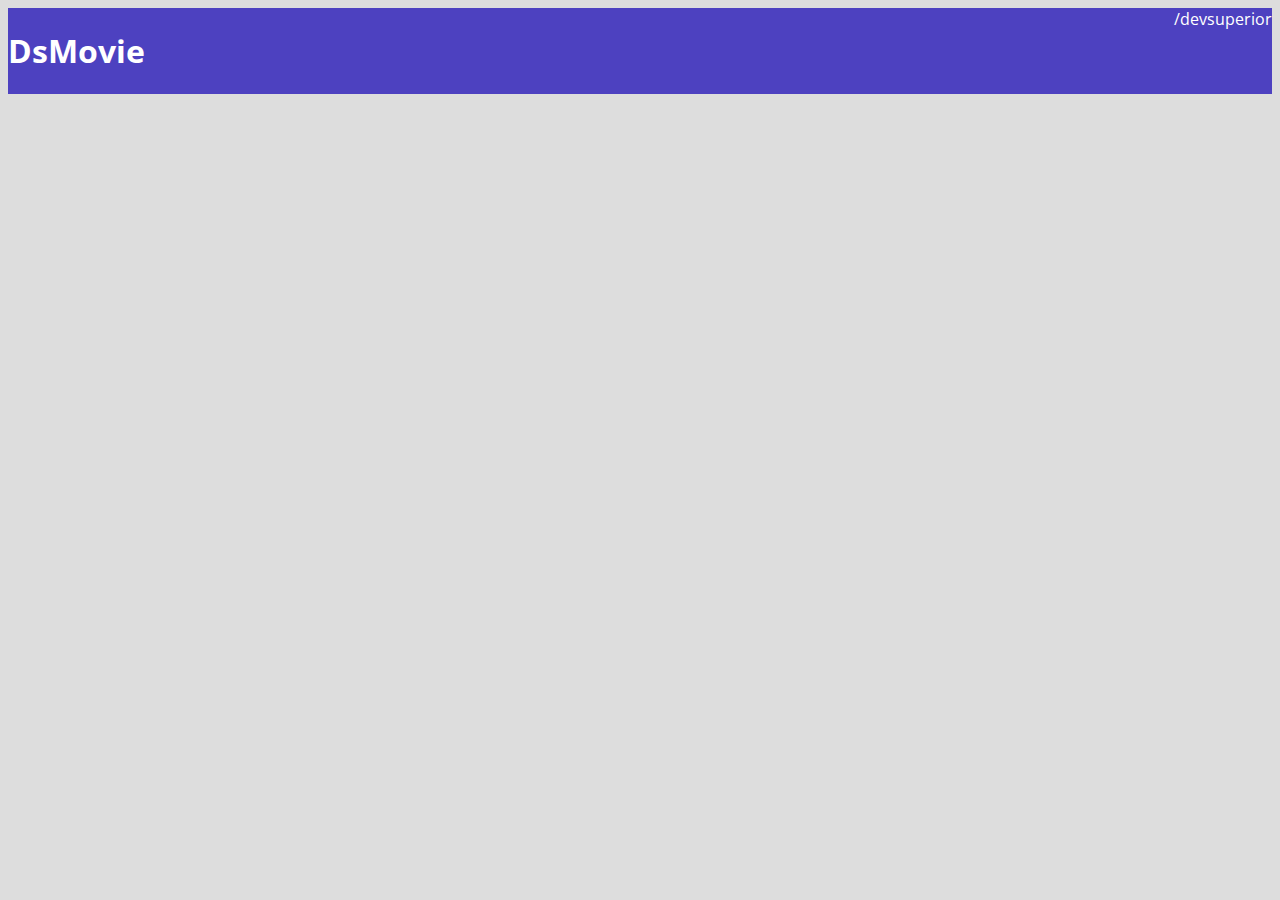
==== index.html @ 109c22bc "Barra superior Parte 1" ====
<!DOCTYPE html>
<html lang="pt-br">
<head>
    <meta charset="UTF-8">
    <meta http-equiv="X-UA-Compatible" content="IE=edge">
    <meta name="viewport" content="width=device-width, initial-scale=1.0">
    <title>DsMovie</title>

 <link href="https://cdn.jsdelivr.net/npm/bootstrap@5.1.3/dist/css/bootstrap.min.css" rel="stylesheet" integrity="sha384-1BmE4kWBq78iYhFldvKuhfTAU6auU8tT94WrHftjDbrCEXSU1oBoqyl2QvZ6jIW3" crossorigin="anonymous">

<link rel="stylesheet" href="css/styles.css">

</head>
<body>
    <header>
        <nav class="container">
            <h1>DsMovie</h1>
            <a href="https://github.com/devsuperior">/devsuperior</a>
        </nav>
    </header>
</body>
</html>
---- css/styles.css ----
@import url('https://fonts.googleapis.com/css2?family=Open+Sans:wght@300;400;700&display=swap');

*{
    box-sizing: border-box;
    font-family: "Open Sans", sans-serif;
}

html, body {
    background-color: #ddd;
}

header {
    background-color: #4d41c0;
    color: #ffff;
}

nav{
    display: flex;
    align-items: ;
    justify-content: space-between;


}



a, a:hover {
    text-decoration: none;
    color: unset
    

}
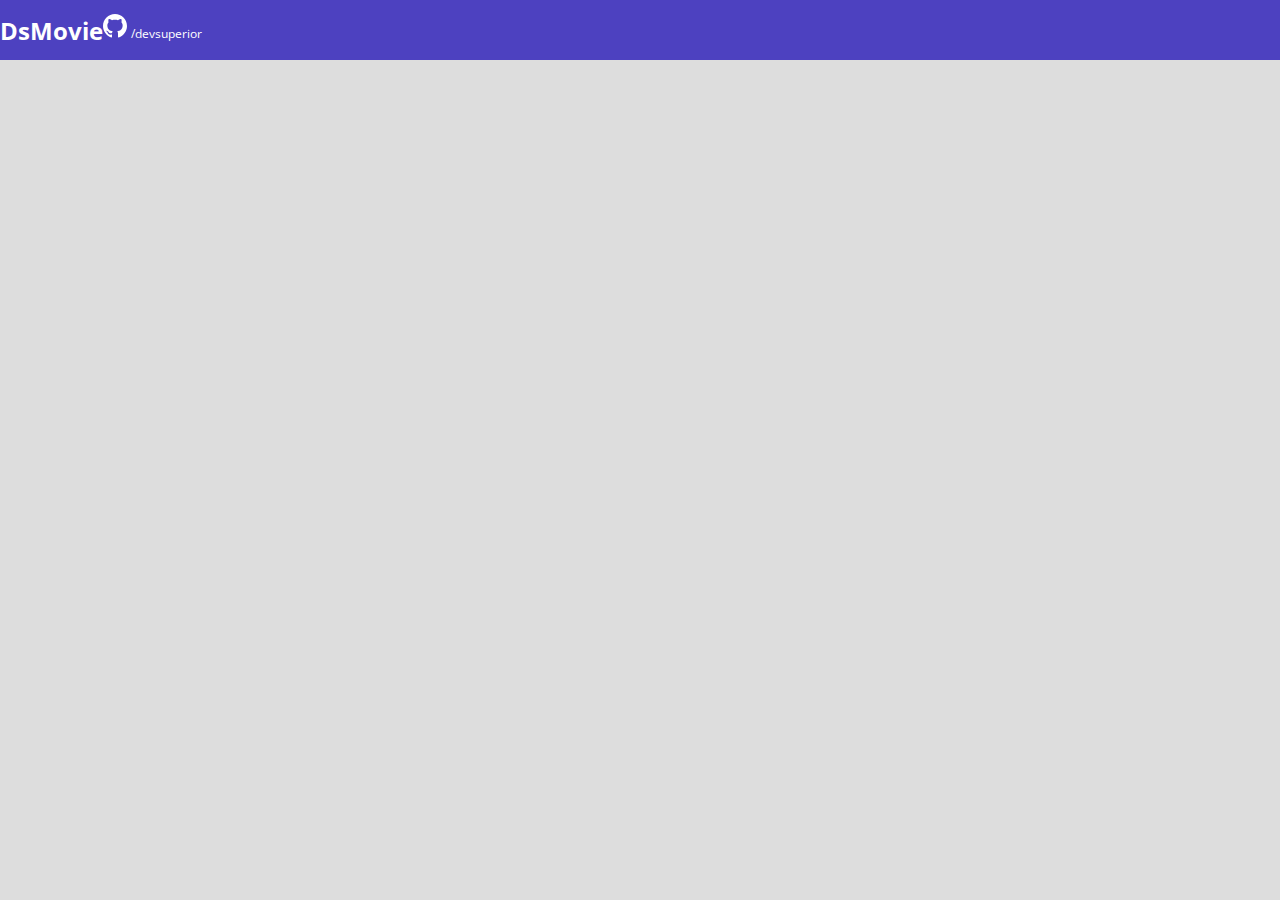
==== commit d3a2b926: "Barra superior Parte 2" ====
--- a/index.html
+++ b/index.html
@@ -1,22 +1,29 @@
 <!DOCTYPE html>
 <html lang="pt-br">
-<head>
-    <meta charset="UTF-8">
-    <meta http-equiv="X-UA-Compatible" content="IE=edge">
-    <meta name="viewport" content="width=device-width, initial-scale=1.0">
+  <head>
+    <meta charset="UTF-8" />
+    <meta http-equiv="X-UA-Compatible" content="IE=edge" />
+    <meta name="viewport" content="width=device-width, initial-scale=1.0" />
     <title>DsMovie</title>
 
- <link href="https://cdn.jsdelivr.net/npm/bootstrap@5.1.3/dist/css/bootstrap.min.css" rel="stylesheet" integrity="sha384-1BmE4kWBq78iYhFldvKuhfTAU6auU8tT94WrHftjDbrCEXSU1oBoqyl2QvZ6jIW3" crossorigin="anonymous">
+    <link
+      href="https://cdn.jsdelivr.net/npm/bootstrap@5.1.3/dist/css/bootstrap.min.css"
+      rel="stylesheet"
+      integrity="sha384-1BmE4kWBq78iYhFldvKuhfTAU6auU8tT94WrHftjDbrCEXSU1oBoqyl2QvZ6jIW3"
+      crossorigin="anonymous"
+    />
 
-<link rel="stylesheet" href="css/styles.css">
-
-</head>
-<body>
+    <link rel="stylesheet" href="css/styles.css" />
+  </head>
+  <body>
     <header>
-        <nav class="container">
-            <h1>DsMovie</h1>
-            <a href="https://github.com/devsuperior">/devsuperior</a>
-        </nav>
+      <nav class="container">
+        <h1>DsMovie</h1>
+        <div class=>
+          <img src="img/github.svg" alt="github">
+          <a href="https://github.com/devsuperior">/devsuperior</a>
+        </div>
+      </nav>
     </header>
-</body>
-</html>+  </body>
+</html>
--- a/css/styles.css
+++ b/css/styles.css
@@ -1,32 +1,66 @@
 @import url('https://fonts.googleapis.com/css2?family=Open+Sans:wght@300;400;700&display=swap');
 
+:root{
+    --bg-gray: #ddd;
+    --color-primary: #4d41c0;
+    --white: #fff;
+
+}
 *{
+    margin:0;
     box-sizing: border-box;
     font-family: "Open Sans", sans-serif;
 }
 
+h1, h2, h3, h4, h5, h6 {
+    margin:0;
+}
 html, body {
-    background-color: #ddd;
+    background-color: var(--bg-gray);
 }
 
 header {
-    background-color: #4d41c0;
-    color: #ffff;
+    background-color: var(--color-primary);
+    color: var(--white);
+    height:60px;
+    display: flex;
+    align-items: center;
 }
 
-nav{
+nav {
     display: flex;
     align-items: ;
     justify-content: space-between;
+}
 
+nav h1 {
+    font-size:24px;
+    font-weight:700;
 
 }
-
+nav a {
+    font-size: 12px;
+    font-weight: 400;
+}
 
 
 a, a:hover {
     text-decoration: none;
     color: unset
-    
+}
 
-}+.dsmovie-contact-container {
+display: flex;
+align-items: center;
+}
+
+.dsmovie-contact-container img{
+    margin-right: 10px;
+}
+
+
+
+
+
+
+
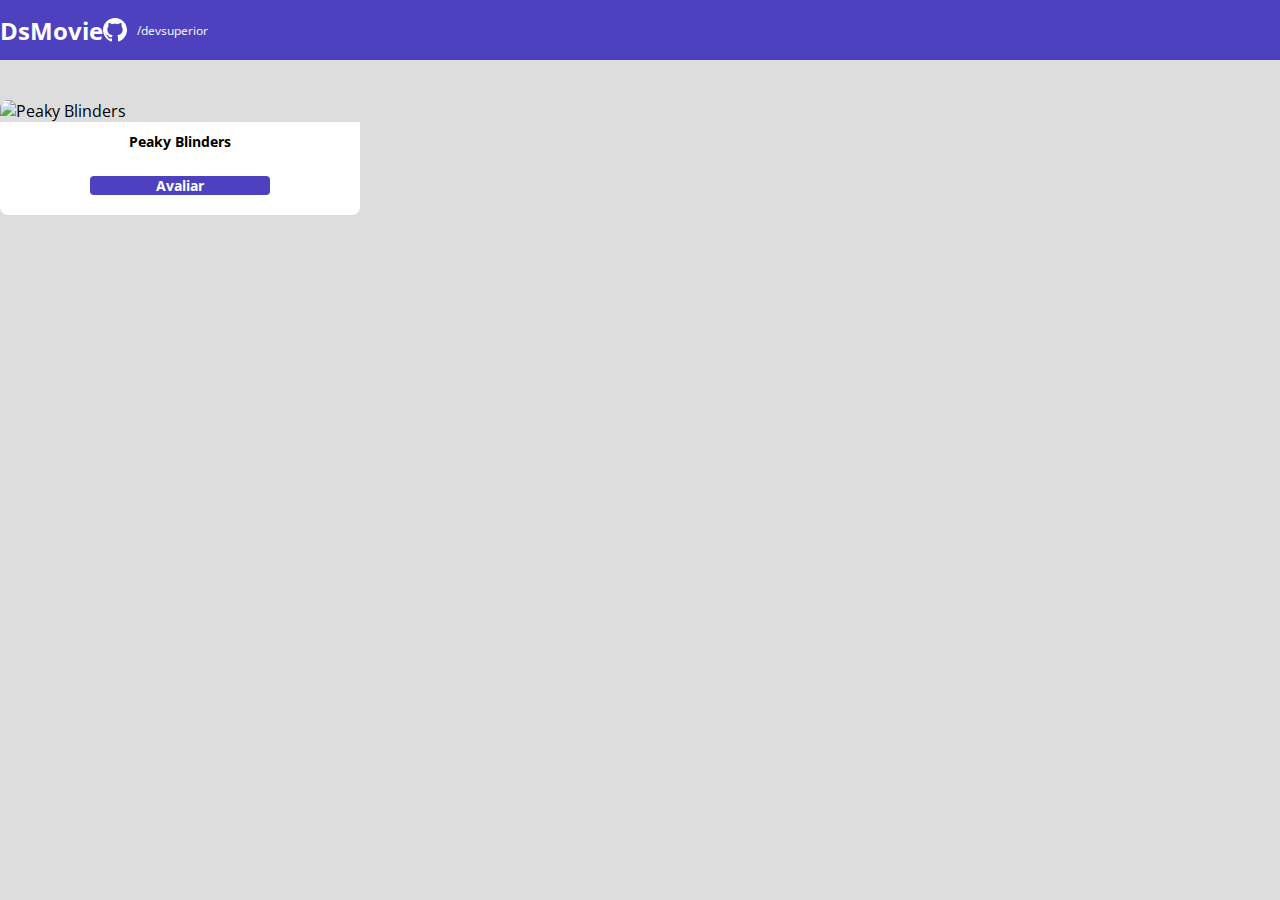
==== commit a7da307c: "Card de filme" ====
--- a/index.html
+++ b/index.html
@@ -19,11 +19,28 @@
     <header>
       <nav class="container">
         <h1>DsMovie</h1>
-        <div class=>
+        <div class="dsmovie-contact-container">
           <img src="img/github.svg" alt="github">
           <a href="https://github.com/devsuperior">/devsuperior</a>
         </div>
       </nav>
     </header>
+    
+    <main>
+      <section id="dsmovie-card-list" class="container">
+
+        <div class="dsmovie-card">
+          <img src="https://www.themoviedb.org/t/p/w220_and_h330_face/i0uajcHH9yogXMfDHpOXexIukG9.jpg" alt="Peaky Blinders">
+          <div class="dsmovie-card-description">
+            <h3>Peaky Blinders</h3>
+            <a class="dsmovie-btn" href="form.html">Avaliar</a>
+          </div>
+
+
+        </div>
+      </section>
+    </main>
+
+  
   </body>
 </html>
--- a/css/styles.css
+++ b/css/styles.css
@@ -2,6 +2,7 @@
 
 :root{
     --bg-gray: #ddd;
+    --text-gray: #4a4a4a;
     --color-primary: #4d41c0;
     --white: #fff;
 
@@ -29,7 +30,7 @@
 
 nav {
     display: flex;
-    align-items: ;
+    align-items: center;
     justify-content: space-between;
 }
 
@@ -54,8 +55,52 @@
 align-items: center;
 }
 
-.dsmovie-contact-container img{
+.dsmovie-contact-container img {
     margin-right: 10px;
+}
+
+#dsmovie-card-list {
+    padding: 40px 0;
+
+}
+
+.dsmovie-card {
+    width: 360px;
+
+}
+
+.dsmovie-card img {
+    width: 100%;
+    border-radius: 8px 8px 0 0;
+
+}
+
+.dsmovie-card-description {
+    background-color: var(--white);
+    padding: 10px 0 20px 0;
+    display: flex;
+    flex-direction: column;
+    align-items: center;
+    border-radius: 0 0 8px 8px;
+}
+
+.dsmovie-card-description h3 {
+    font-size: 14px;
+    font-weight: 700;
+    margin-bottom: 25px;
+}
+
+.dsmovie-btn, .dsmovie-btn:hover {
+width: 180px;
+height: 40;
+background-color: var(--color-primary);
+color: var(--white);
+font-size: 14px;
+font-weight: 700;
+display: flex;
+align-items: center;
+justify-content: center;
+border-radius: 4px;
 }
 
 
@@ -63,4 +108,3 @@
 
 
 
-
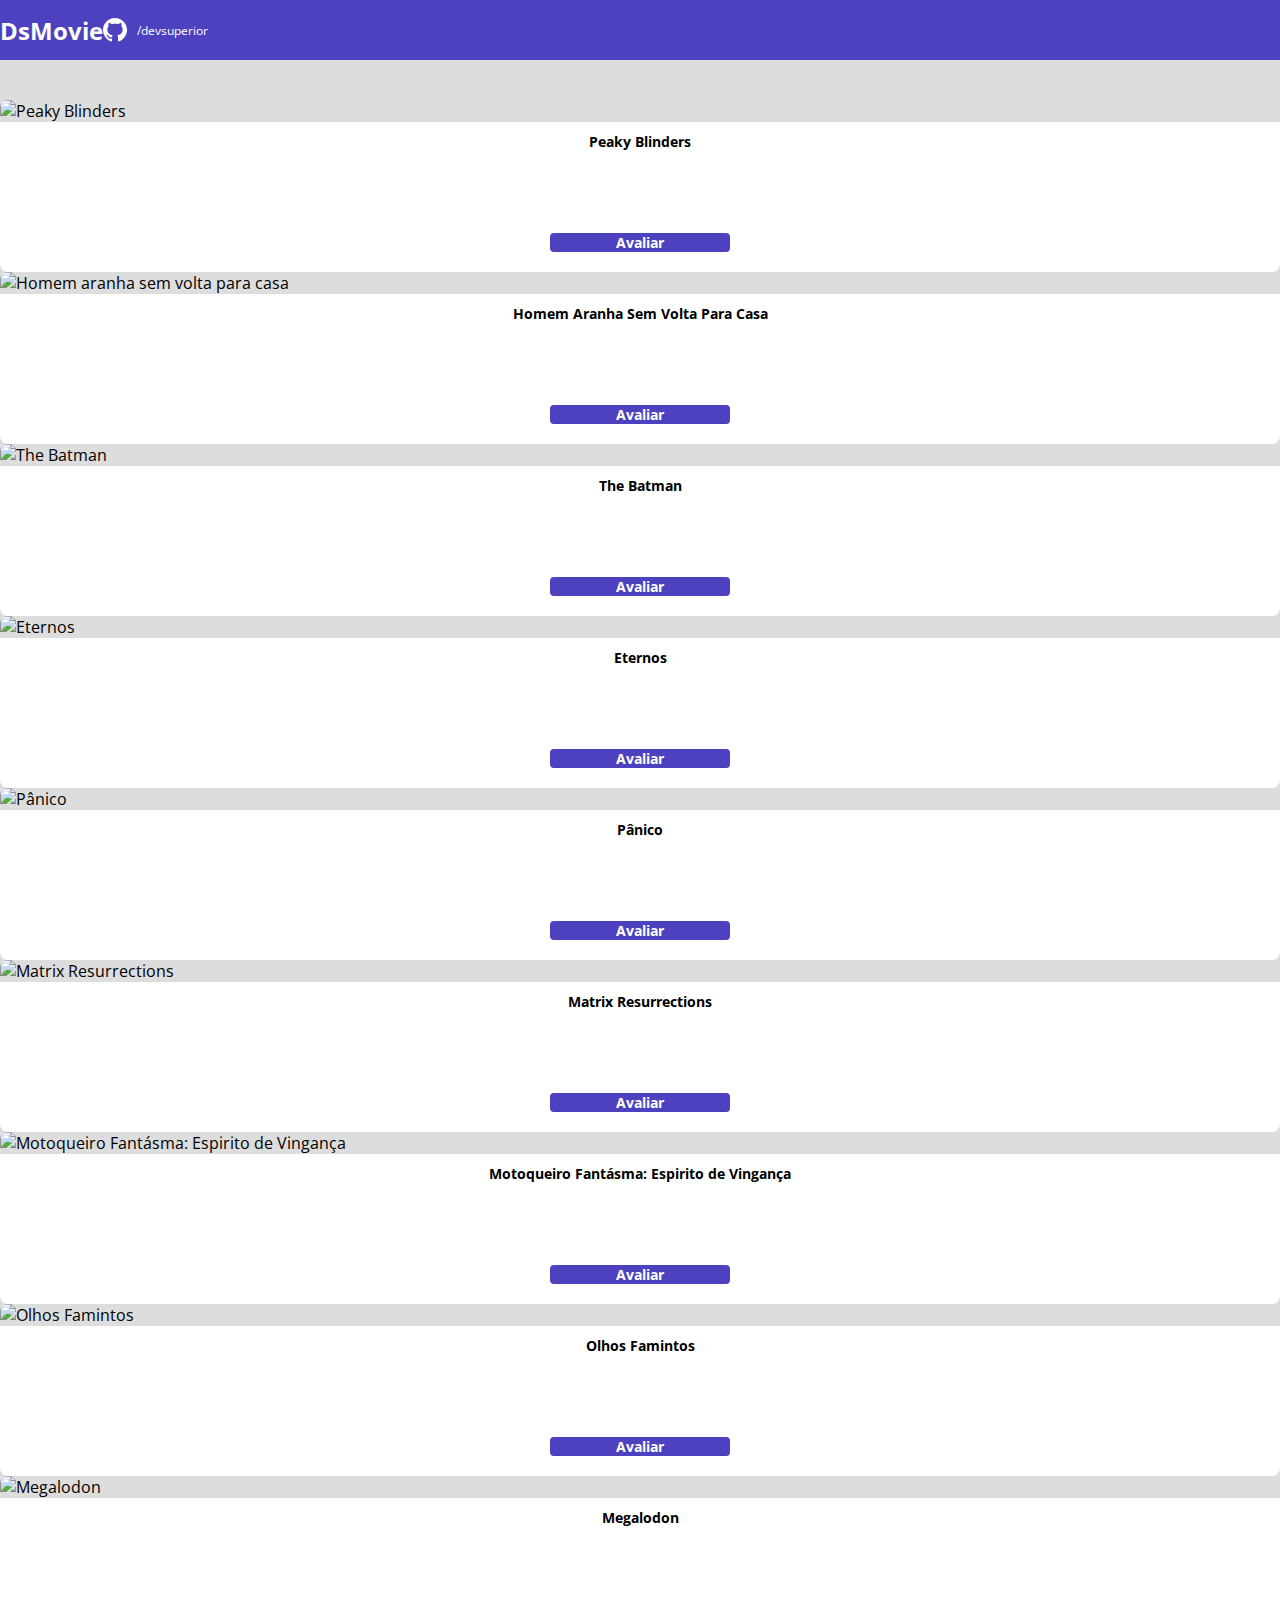
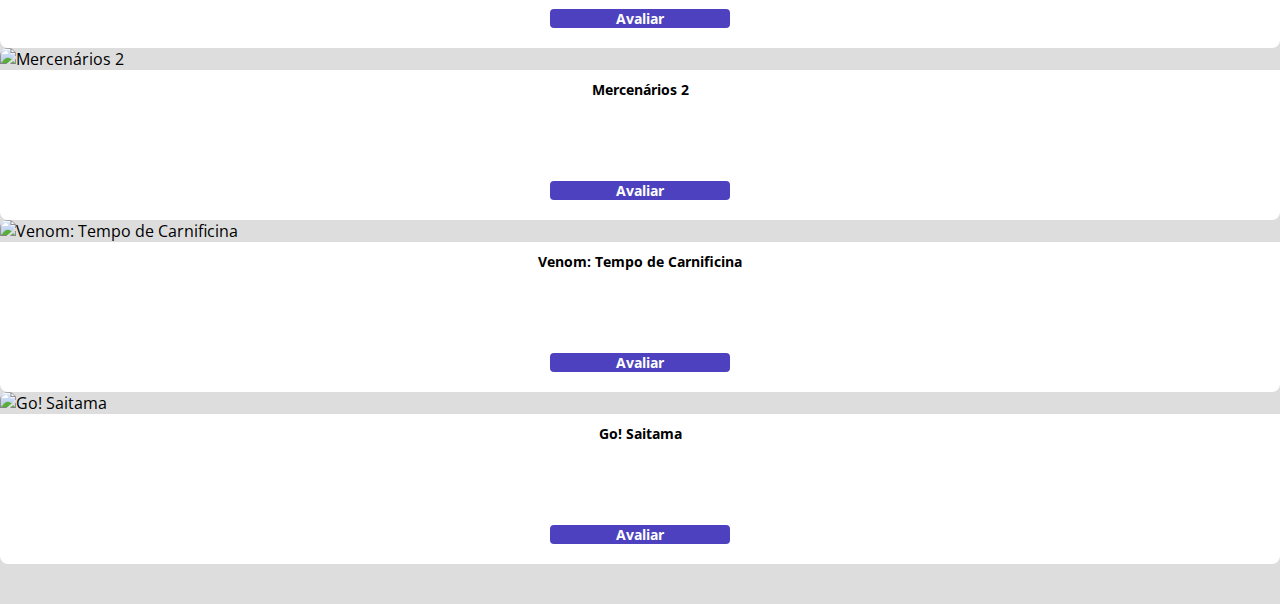
==== commit 8f7b31cb: "Listagem de Cards" ====
--- a/index.html
+++ b/index.html
@@ -29,15 +29,141 @@
     <main>
       <section id="dsmovie-card-list" class="container">
 
-        <div class="dsmovie-card">
-          <img src="https://www.themoviedb.org/t/p/w220_and_h330_face/i0uajcHH9yogXMfDHpOXexIukG9.jpg" alt="Peaky Blinders">
-          <div class="dsmovie-card-description">
-            <h3>Peaky Blinders</h3>
-            <a class="dsmovie-btn" href="form.html">Avaliar</a>
+        <div class="row">
+          
+          <div class="col-sm-6 col-lg-4 col-xl-3 mb-3">
+            <div class="dsmovie-card">
+              <img src="https://www.themoviedb.org/t/p/w220_and_h330_face/i0uajcHH9yogXMfDHpOXexIukG9.jpg" alt="Peaky Blinders">
+              <div class="dsmovie-card-description">
+                <h3>Peaky Blinders</h3>
+                <a class="dsmovie-btn" href="form.html">Avaliar</a>
+              </div>
+            </div>
           </div>
 
+          <div class="col-sm-6 col-lg-4 col-xl-3 mb-3">
+            <div class="dsmovie-card">
+              <img src="https://www.themoviedb.org/t/p/w220_and_h330_face/laY6FftjlzSgMsbeB7lNbvuMOpC.jpg" alt="Homem aranha sem volta para casa">
+              <div class="dsmovie-card-description">
+                <h3>Homem Aranha Sem Volta Para Casa</h3>
+                <a class="dsmovie-btn" href="form.html">Avaliar</a>
+              </div>
+            </div>
+          </div>
 
+          <div class="col-sm-6 col-lg-4 col-xl-3 mb-3">
+            <div class="dsmovie-card">
+              <img src="https://www.themoviedb.org/t/p/w220_and_h330_face/2cS4LrgSdkoA59GbJccuGo9iaPb.jpg" alt="The Batman">
+              <div class="dsmovie-card-description">
+                <h3>The Batman</h3>
+                <a class="dsmovie-btn" href="form.html">Avaliar</a>
+              </div>
+            </div>
+          </div>
+
+          <div class="col-sm-6 col-lg-4 col-xl-3 mb-3">
+            <div class="dsmovie-card">
+              <img src="https://www.themoviedb.org/t/p/w220_and_h330_face/vvDk3CLqeBrYfxVJwYEn9lWOYGI.jpg" alt="Eternos">
+              <div class="dsmovie-card-description">
+                <h3>Eternos</h3>
+                <a class="dsmovie-btn" href="form.html">Avaliar</a>
+              </div>
+            </div>
+          </div>
+
+          <div class="col-sm-6 col-lg-4 col-xl-3 mb-3">
+            <div class="dsmovie-card">
+              <img src="https://www.themoviedb.org/t/p/w220_and_h330_face/5s5GJcDukzFFjkRpWud3hKTOLEO.jpg" alt="Pânico">
+              <div class="dsmovie-card-description">
+                <h3>Pânico</h3>
+                <a class="dsmovie-btn" href="form.html">Avaliar</a>
+              </div>
+            </div>
+          </div>
+
+          <div class="col-sm-6 col-lg-4 col-xl-3 mb-3">
+            <div class="dsmovie-card">
+              <img src="https://www.themoviedb.org/t/p/w220_and_h330_face/aSZiRMu05JqjvjUac8W3Y5TbtgG.jpg" alt="Matrix Resurrections">
+              <div class="dsmovie-card-description">
+                <h3>Matrix Resurrections</h3>
+                <a class="dsmovie-btn" href="form.html">Avaliar</a>
+              </div>
+            </div>
+          </div>
+
+          <div class="col-sm-6 col-lg-4 col-xl-3 mb-3">
+            <div class="dsmovie-card">
+              <img src="https://www.themoviedb.org/t/p/w220_and_h330_face/cxJHiuynVltsIUfGuKg9ZjvXC3r.jpg" alt="Motoqueiro Fantásma: Espirito de Vingança">
+              <div class="dsmovie-card-description">
+                <h3>Motoqueiro Fantásma: Espirito de Vingança</h3>
+                <a class="dsmovie-btn" href="form.html">Avaliar</a>
+              </div>
+            </div>
+          </div>
+
+          <div class="col-sm-6 col-lg-4 col-xl-3 mb-3">
+            <div class="dsmovie-card">
+              <img src="https://www.themoviedb.org/t/p/w220_and_h330_face/qrdBsk6IwhVPptpBgTGKG06k4qe.jpg" alt="Olhos Famintos">
+              <div class="dsmovie-card-description">
+                <h3>Olhos Famintos</h3>
+                <a class="dsmovie-btn" href="form.html">Avaliar</a>
+              </div>
+            </div>
+          </div>
+
+          <div class="col-sm-6 col-lg-4 col-xl-3 mb-3">
+            <div class="dsmovie-card">
+              <img src="https://www.themoviedb.org/t/p/w220_and_h330_face/hES2eVAbVt08JJTqgu3jmI34Yxx.jpg" alt="Megalodon">
+              <div class="dsmovie-card-description">
+                <h3>Megalodon</h3>
+                <a class="dsmovie-btn" href="form.html">Avaliar</a>
+              </div>
+            </div>
+          </div>
+
+          <div class="col-sm-6 col-lg-4 col-xl-3 mb-3">
+            <div class="dsmovie-card">
+              <img src="https://www.themoviedb.org/t/p/w220_and_h330_face/gEDpD6l2CJ8aLbtYLL2ecQ3yk09.jpg" alt="Mercenários 2">
+              <div class="dsmovie-card-description">
+                <h3>Mercenários 2</h3>
+                <a class="dsmovie-btn" href="form.html">Avaliar</a>
+              </div>
+            </div>
+          </div>
+
+          <div class="col-sm-6 col-lg-4 col-xl-3 mb-3">
+            <div class="dsmovie-card">
+              <img src="https://www.themoviedb.org/t/p/w220_and_h330_face/yhPQhll50qjlJmTA5vpMdhJG3gp.jpg" alt="Venom: Tempo de Carnificina">
+              <div class="dsmovie-card-description">
+                <h3>Venom: Tempo de Carnificina</h3>
+                <a class="dsmovie-btn" href="form.html">Avaliar</a>
+              </div>
+            </div>
+          </div>
+
+          <div class="col-sm-6 col-lg-4 col-xl-3 mb-3">
+            <div class="dsmovie-card">
+              <img src="https://www.themoviedb.org/t/p/w220_and_h330_face/wjSuGRe0pzGMfjDoGzbrlJhv0Xs.jpg" alt="Go! Saitama">
+              <div class="dsmovie-card-description">
+                <h3>Go! Saitama</h3>
+                <a class="dsmovie-btn" href="form.html">Avaliar</a>
+              </div>
+            </div>
+          </div>
+
+          
+          
+
+          
         </div>
+
+        
+       
+        
+    
+        
+
+        
       </section>
     </main>
 
--- a/css/styles.css
+++ b/css/styles.css
@@ -65,7 +65,7 @@
 }
 
 .dsmovie-card {
-    width: 360px;
+    width: 100%;
 
 }
 
@@ -77,17 +77,20 @@
 
 .dsmovie-card-description {
     background-color: var(--white);
-    padding: 10px 0 20px 0;
+    padding: 10px 20px 20px 20px;
     display: flex;
     flex-direction: column;
     align-items: center;
+    justify-content: space-between;
     border-radius: 0 0 8px 8px;
+    min-height: 150px;
 }
 
 .dsmovie-card-description h3 {
     font-size: 14px;
     font-weight: 700;
     margin-bottom: 25px;
+    text-align: center;
 }
 
 .dsmovie-btn, .dsmovie-btn:hover {
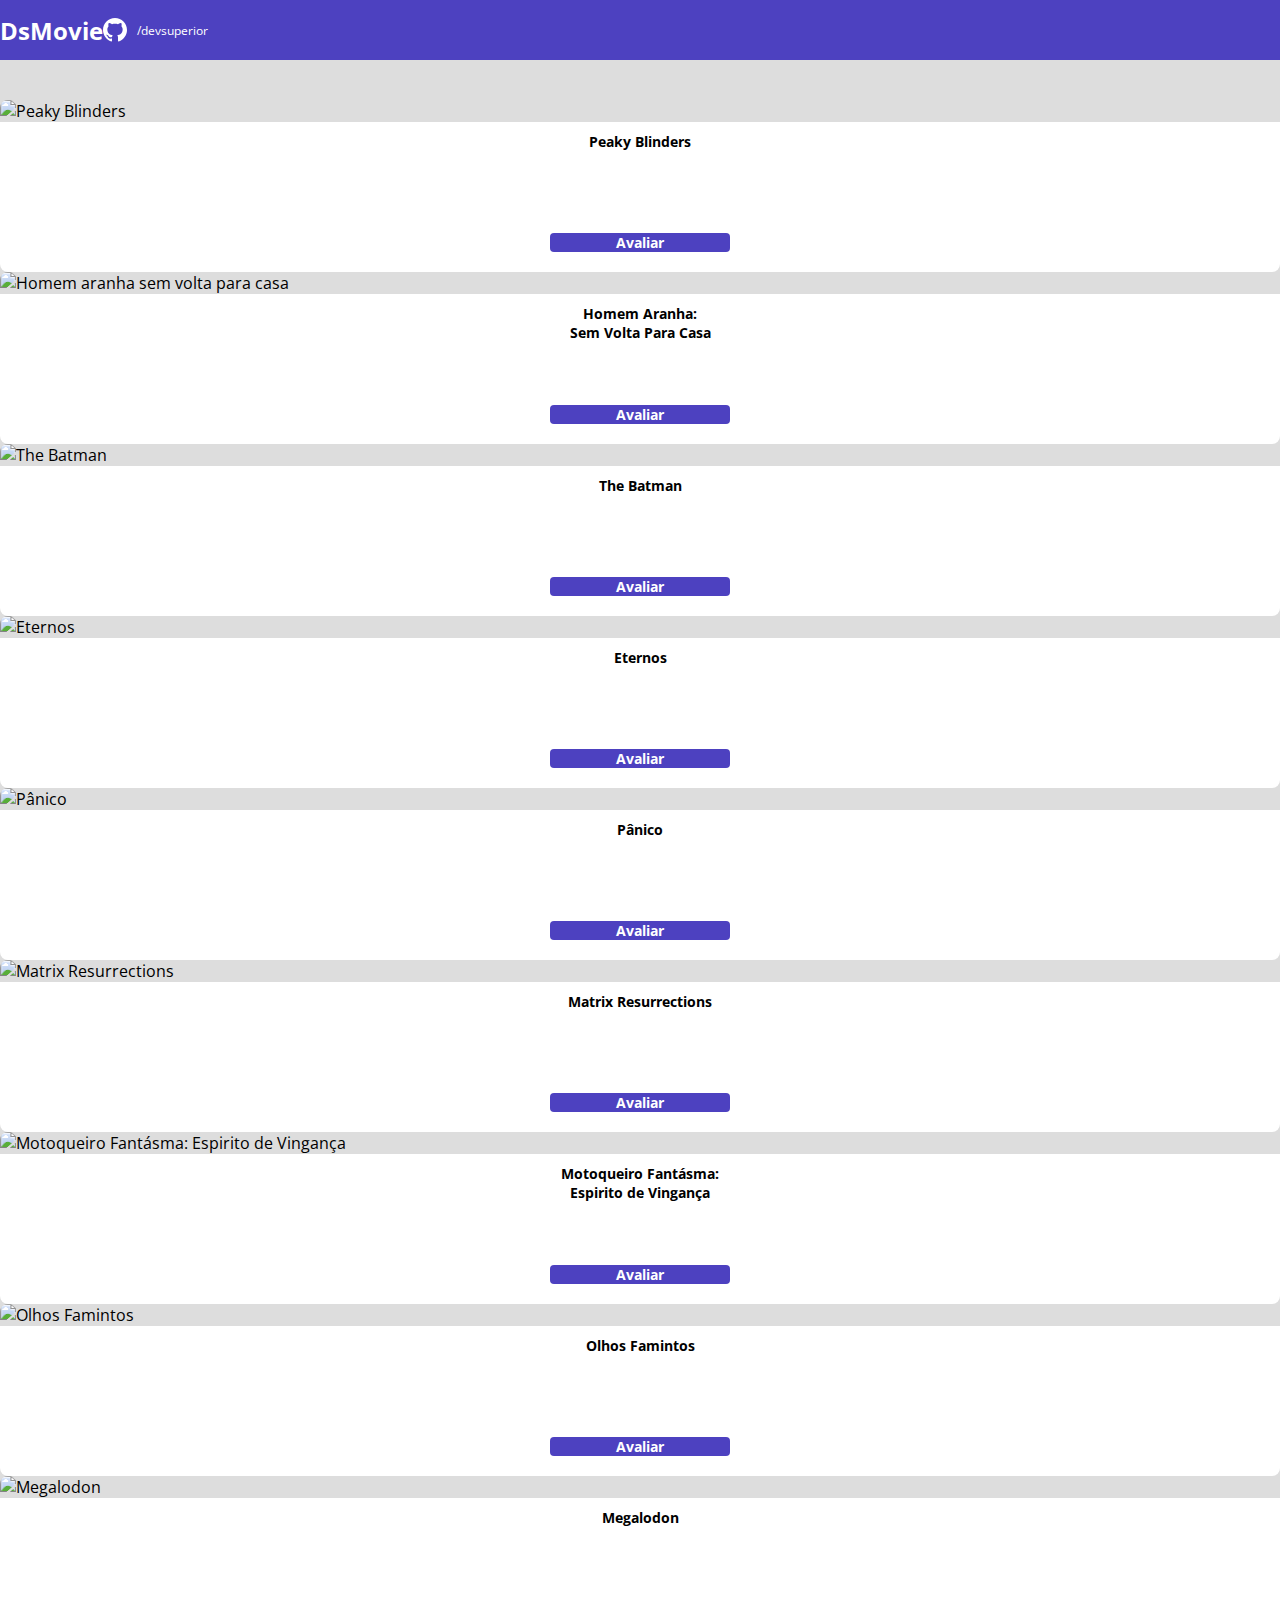
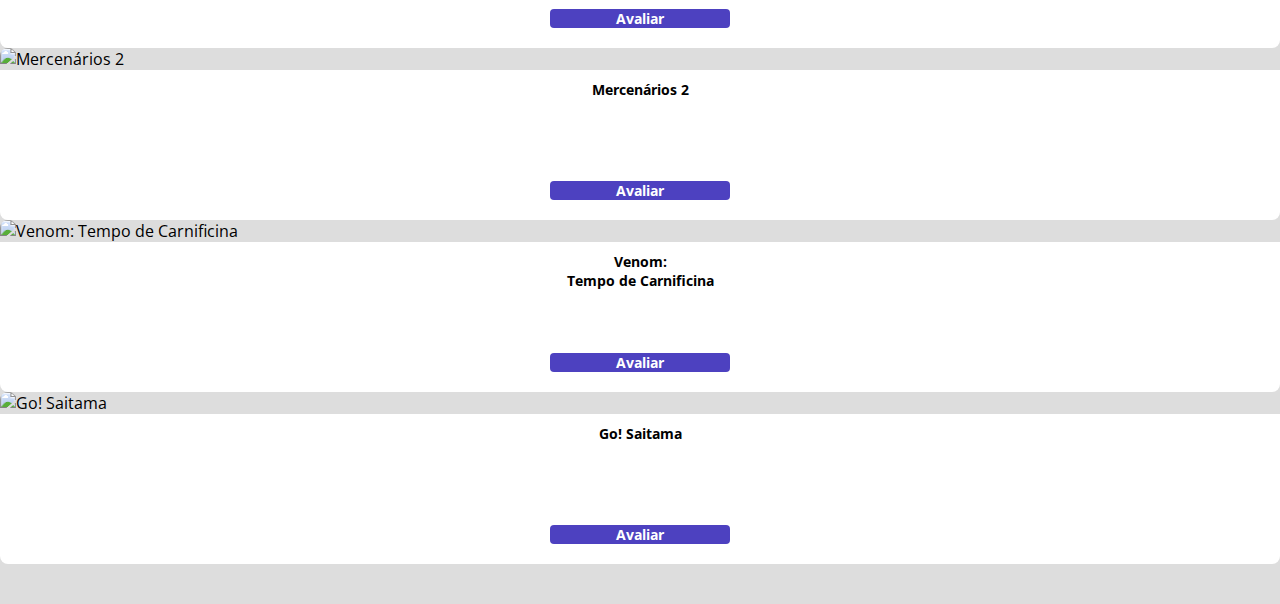
==== commit 300fc1c4: "Formulário parte 1" ====
--- a/index.html
+++ b/index.html
@@ -45,7 +45,7 @@
             <div class="dsmovie-card">
               <img src="https://www.themoviedb.org/t/p/w220_and_h330_face/laY6FftjlzSgMsbeB7lNbvuMOpC.jpg" alt="Homem aranha sem volta para casa">
               <div class="dsmovie-card-description">
-                <h3>Homem Aranha Sem Volta Para Casa</h3>
+                <h3>Homem Aranha: <br>Sem Volta Para Casa</h3>
                 <a class="dsmovie-btn" href="form.html">Avaliar</a>
               </div>
             </div>
@@ -95,7 +95,7 @@
             <div class="dsmovie-card">
               <img src="https://www.themoviedb.org/t/p/w220_and_h330_face/cxJHiuynVltsIUfGuKg9ZjvXC3r.jpg" alt="Motoqueiro Fantásma: Espirito de Vingança">
               <div class="dsmovie-card-description">
-                <h3>Motoqueiro Fantásma: Espirito de Vingança</h3>
+                <h3>Motoqueiro Fantásma: <br> Espirito de Vingança</h3>
                 <a class="dsmovie-btn" href="form.html">Avaliar</a>
               </div>
             </div>
@@ -135,7 +135,7 @@
             <div class="dsmovie-card">
               <img src="https://www.themoviedb.org/t/p/w220_and_h330_face/yhPQhll50qjlJmTA5vpMdhJG3gp.jpg" alt="Venom: Tempo de Carnificina">
               <div class="dsmovie-card-description">
-                <h3>Venom: Tempo de Carnificina</h3>
+                <h3>Venom: <br> Tempo de Carnificina</h3>
                 <a class="dsmovie-btn" href="form.html">Avaliar</a>
               </div>
             </div>
@@ -150,23 +150,8 @@
               </div>
             </div>
           </div>
-
-          
-          
-
-          
         </div>
-
-        
-       
-        
-    
-        
-
-        
       </section>
     </main>
-
-  
   </body>
 </html>
--- a/css/styles.css
+++ b/css/styles.css
@@ -106,8 +106,12 @@
 border-radius: 4px;
 }
 
+.dsmovie-form-container {
+    padding: 40px 0;
+}
 
 
 
 
 
+
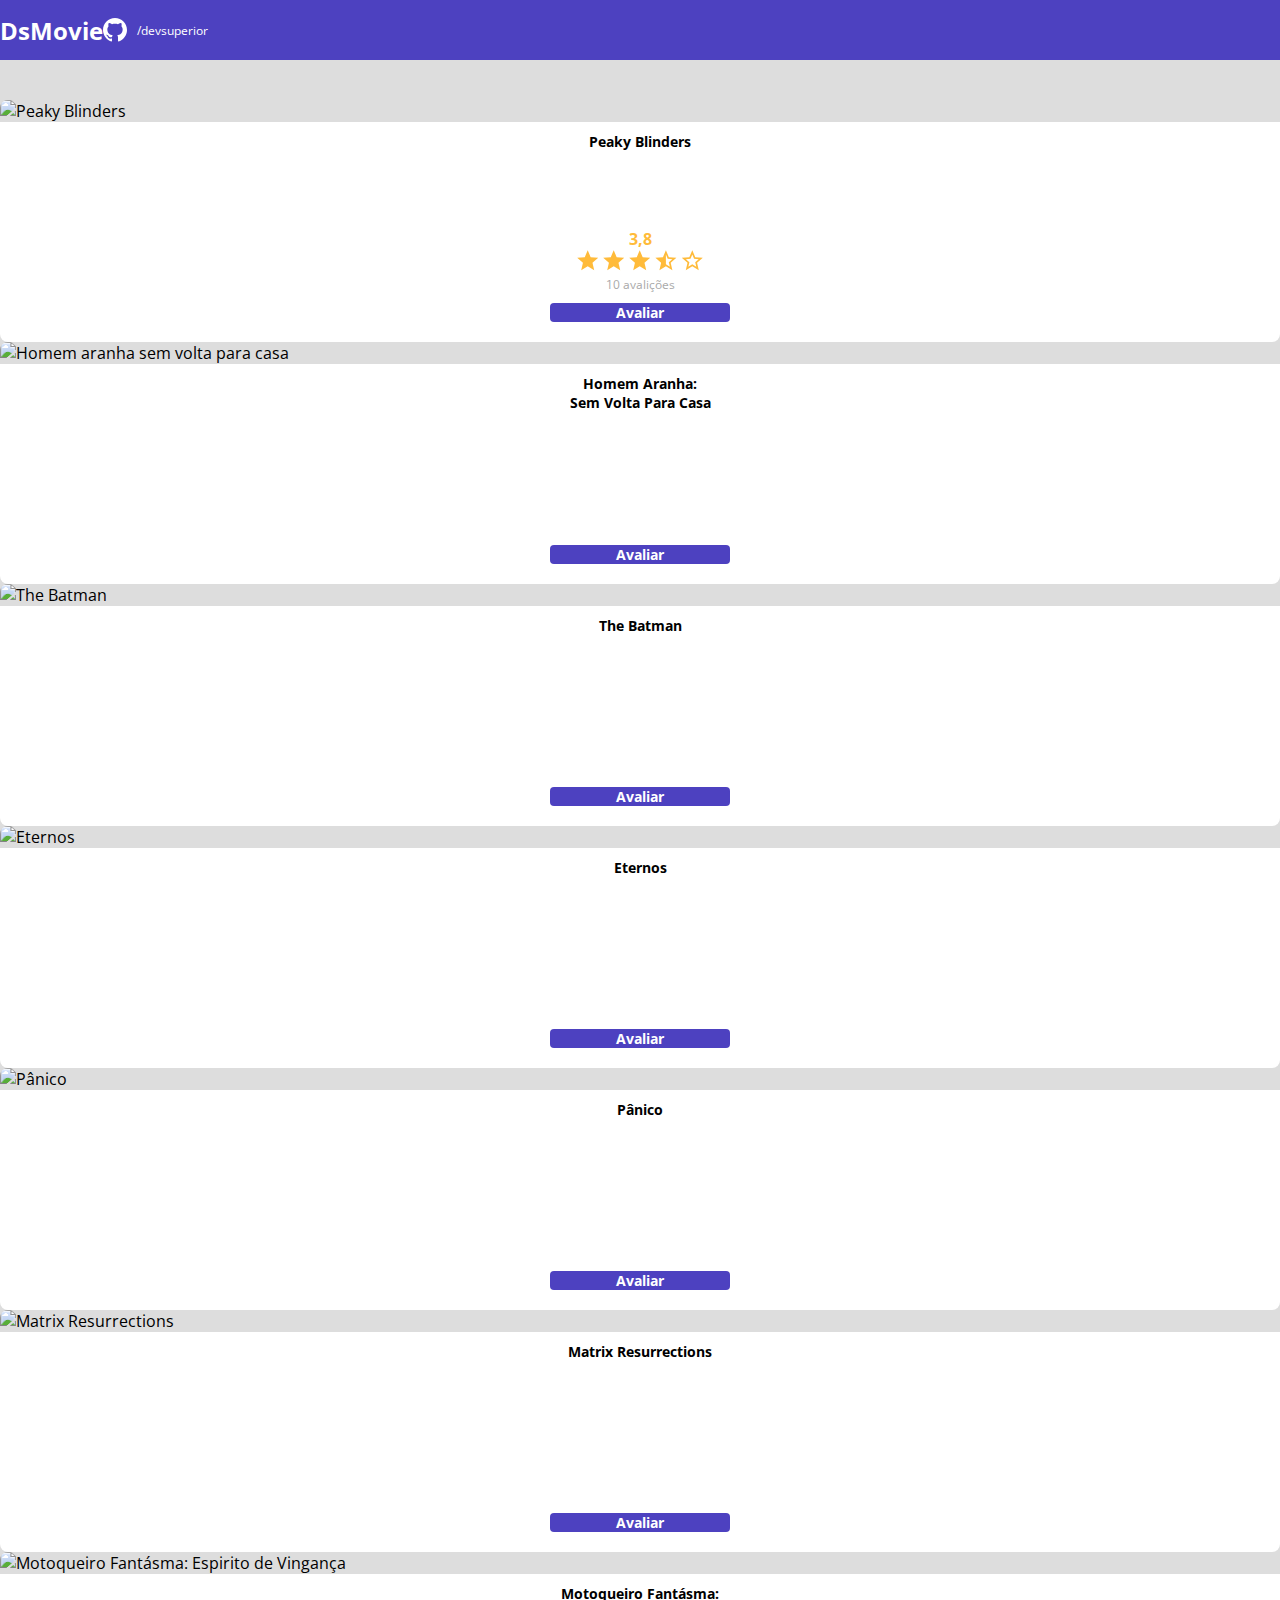
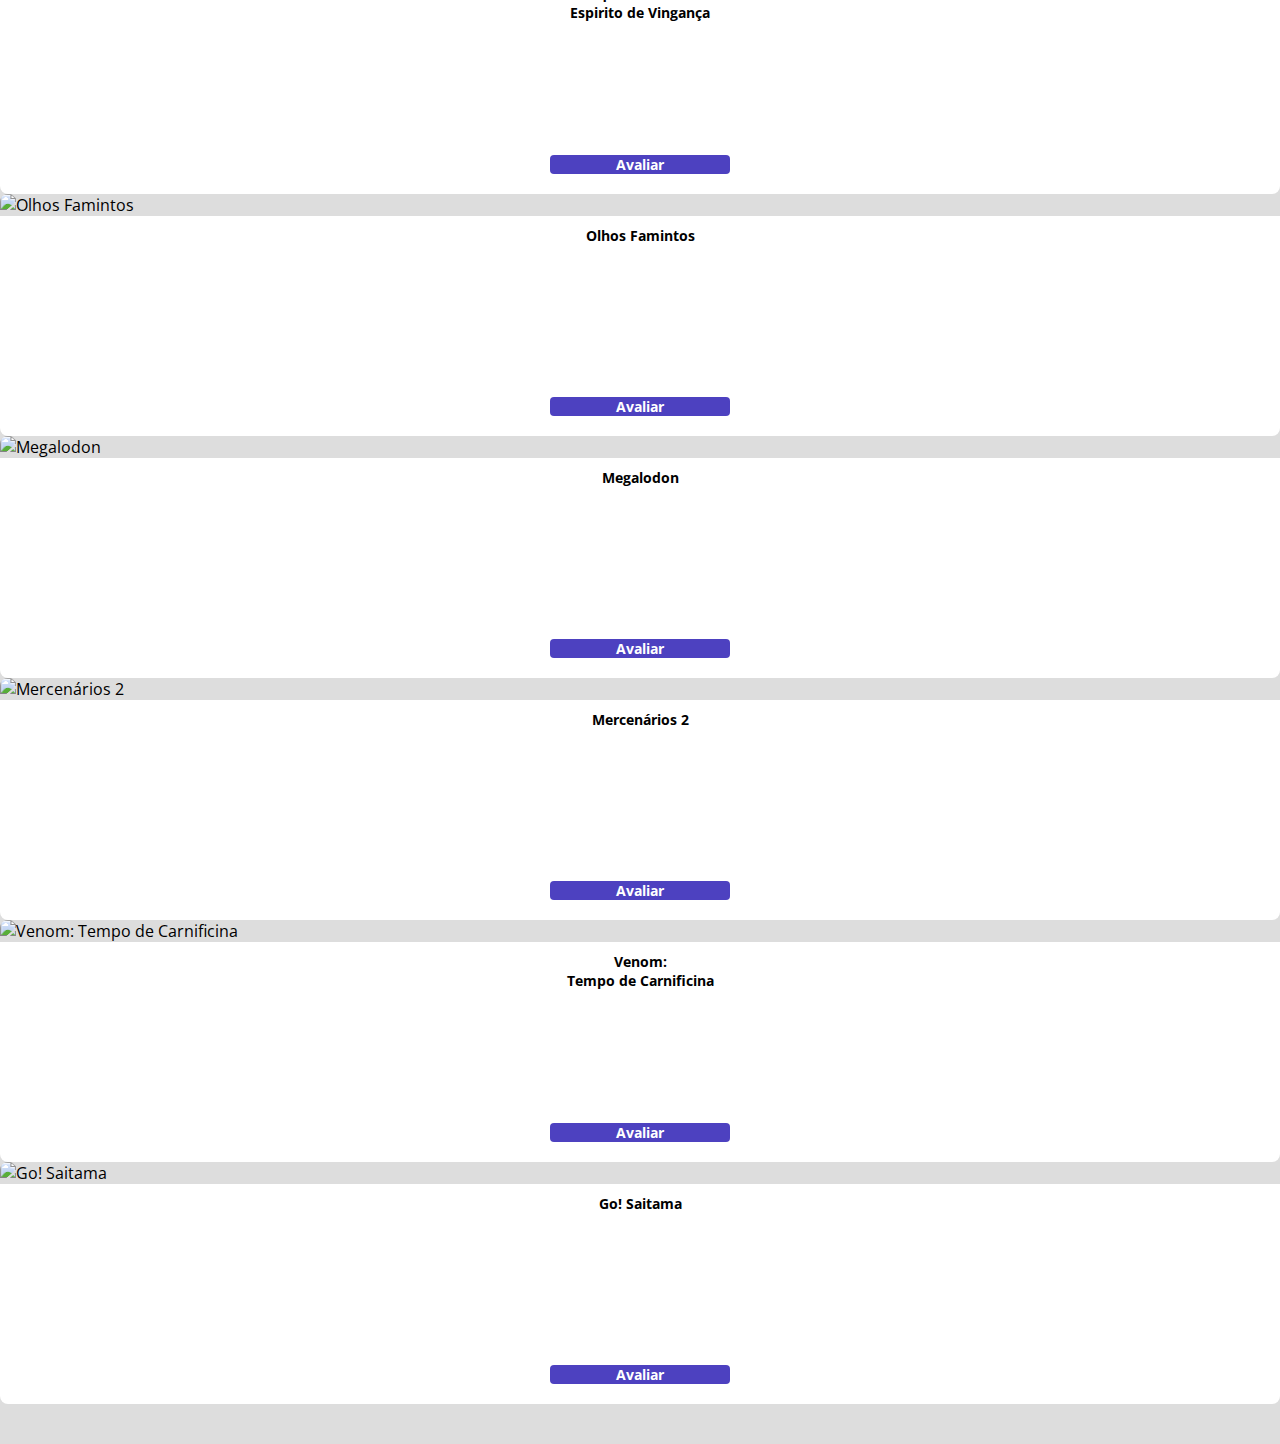
==== commit 9d332f79: "Avaliação com Estrelas" ====
--- a/index.html
+++ b/index.html
@@ -36,7 +36,19 @@
               <img src="https://www.themoviedb.org/t/p/w220_and_h330_face/i0uajcHH9yogXMfDHpOXexIukG9.jpg" alt="Peaky Blinders">
               <div class="dsmovie-card-description">
                 <h3>Peaky Blinders</h3>
-                <a class="dsmovie-btn" href="form.html">Avaliar</a>
+                <div class="dsmovie-card-description-bottom">
+                  <h4>3,8</h4>
+                  <div>
+                    <img src="img/star.full.svg" alt="star">
+                    <img src="img/star.full.svg" alt="star">
+                    <img src="img/star.full.svg" alt="star">
+                    <img src="img/star.half.svg" alt="star">
+                    <img src="img/star.empt.svg" alt="star">
+                  </div>
+                  <p>10 avalições</p>
+                  <a class="dsmovie-btn" href="form.html">Avaliar</a>
+                </div>
+                
               </div>
             </div>
           </div>
--- a/css/styles.css
+++ b/css/styles.css
@@ -5,8 +5,11 @@
     --text-gray: #4a4a4a;
     --color-primary: #4d41c0;
     --white: #fff;
+    --text-light-gray: #aaa;
+    --star-yellow: #FFBB3A; 
 
 }
+
 *{
     margin:0;
     box-sizing: border-box;
@@ -83,7 +86,7 @@
     align-items: center;
     justify-content: space-between;
     border-radius: 0 0 8px 8px;
-    min-height: 150px;
+    height: 220px;
 }
 
 .dsmovie-card-description h3 {
@@ -92,6 +95,30 @@
     margin-bottom: 25px;
     text-align: center;
 }
+
+.dsmovie-card-description-bottom {
+    display: flex;
+    flex-direction: column;
+    align-items: center;
+}
+
+.dsmovie-card-description-bottom h4 {
+    font-size: 16px;
+    font-weight: 700;
+    color: var(--star-yellow)
+}
+
+.dsmovie-card-description-bottom p {
+    font-size: 12px;
+    font-weight: 400;
+    color: #aaa;
+    margin-bottom: 10px;
+}
+
+.dsmovie-card-description-bottom img {
+    width: 22px;
+}
+
 
 .dsmovie-btn, .dsmovie-btn:hover {
 width: 180px;
@@ -104,14 +131,51 @@
 align-items: center;
 justify-content: center;
 border-radius: 4px;
+border: 0;
 }
 
 .dsmovie-form-container {
     padding: 40px 0;
+    max-width: 480px;
+}
+.dsmovie-form-description {
+    background-color: var(--white);
+    padding: 20px;
+    display: flex;
+    flex-direction: column;
+    align-items: center;
+    border-radius: 0 0 8px 8px;
+}
+
+.dsmovie-form {
+    width: 100%;
+
+}
+
+.dsmovie-form-description h3 {
+    font-size: 12px;
+    font-weight: 700;
+    margin-bottom: 20px;
+}
+
+.dsmovie-form-group {
+    margin-bottom: 20px;
+}
+
+.dsmovie-form-group label {
+    font-size: 12px;
+    color: var(--text-light-gray)
+}
+
+.dsmovie-form-btn-container {
+    height: 60px;
+    display: flex;
+    flex-direction: column;
+    align-items: center;
+    justify-content: space-between;
 }
 
 
 
 
 
-
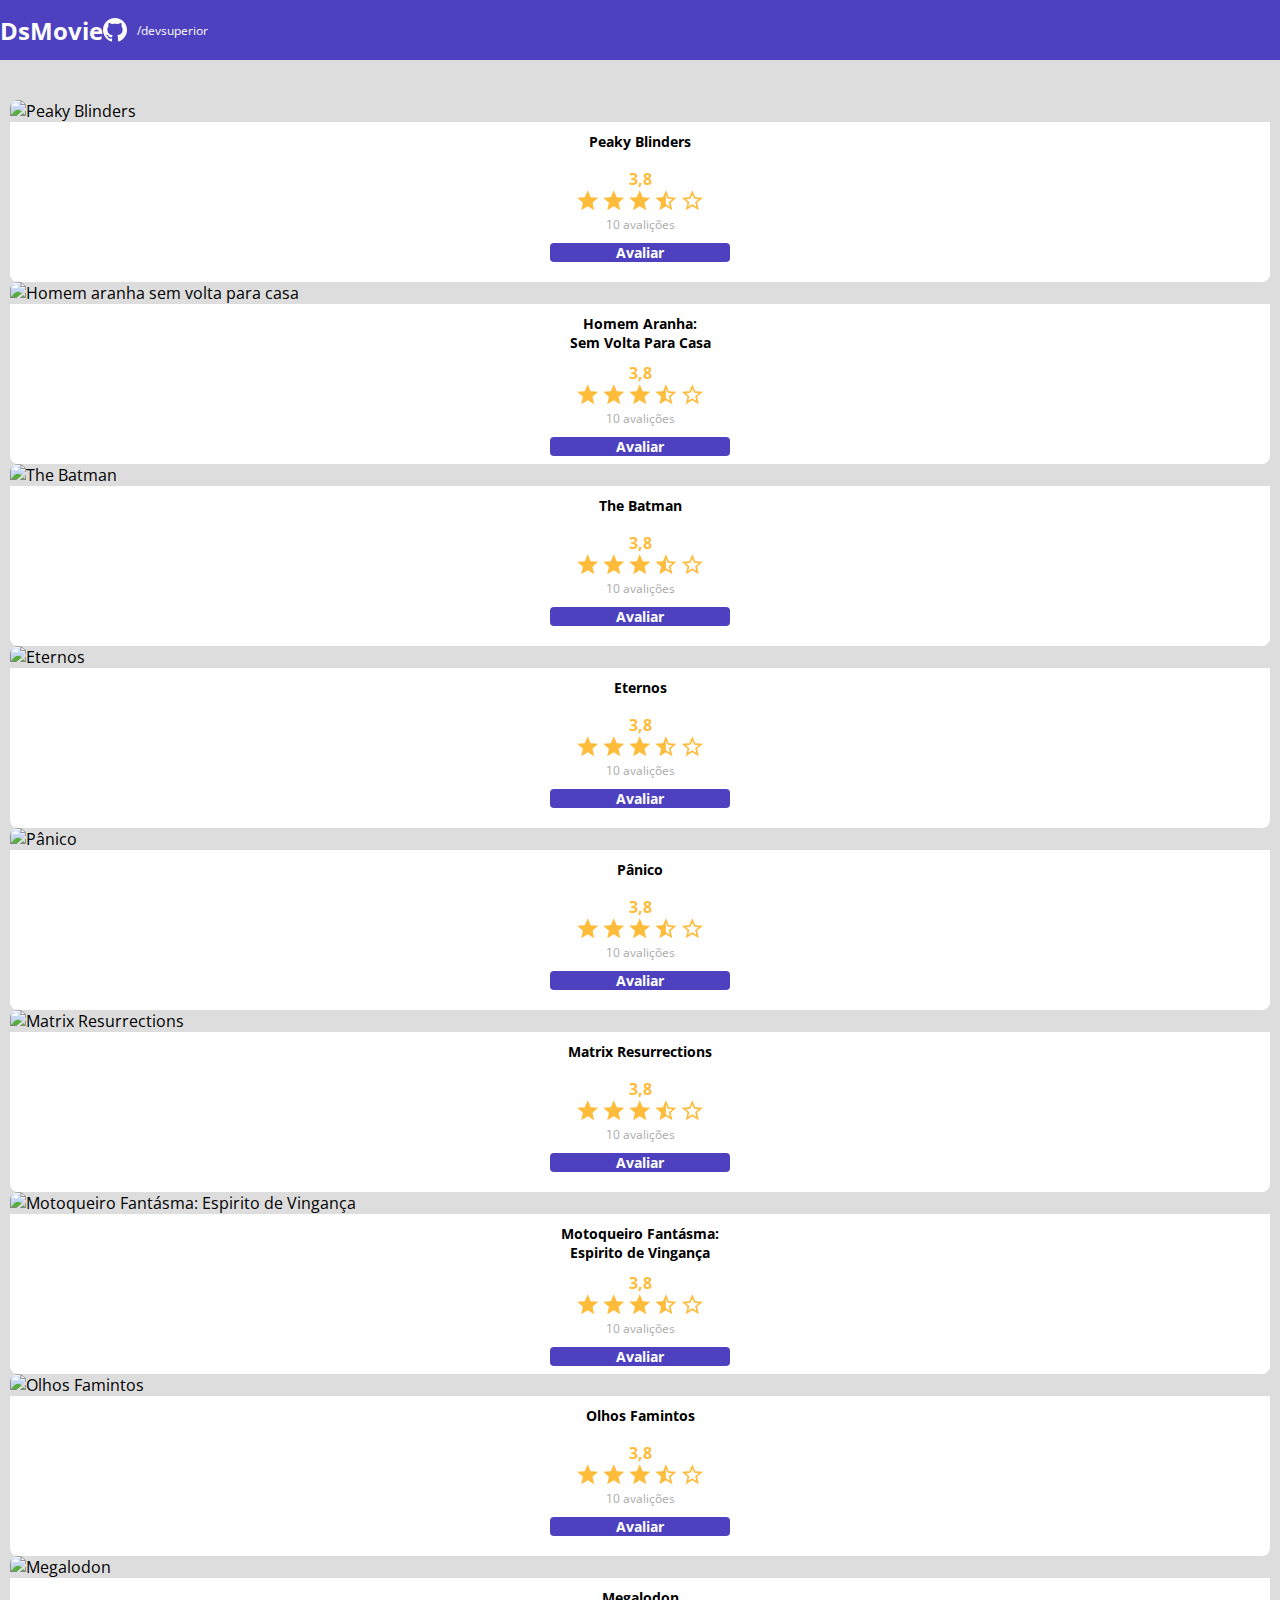
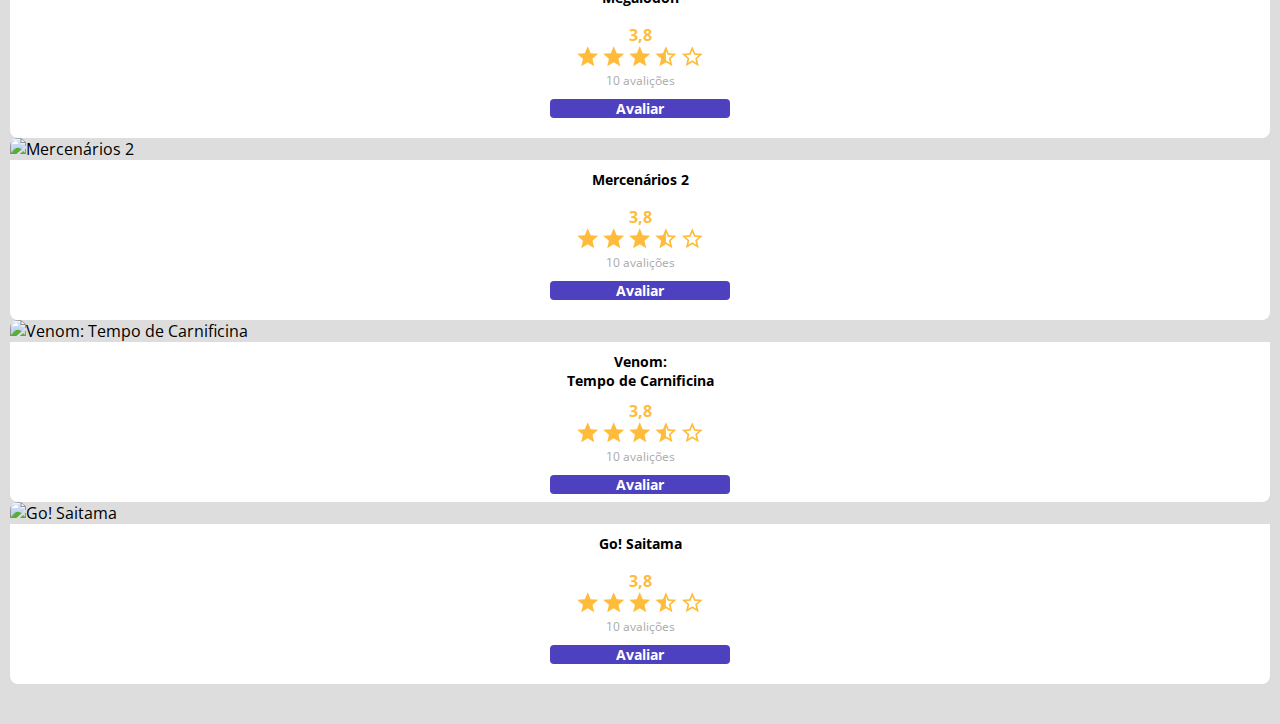
==== commit 731701ff: "Polimento da Listagem" ====
--- a/index.html
+++ b/index.html
@@ -48,7 +48,6 @@
                   <p>10 avalições</p>
                   <a class="dsmovie-btn" href="form.html">Avaliar</a>
                 </div>
-                
               </div>
             </div>
           </div>
@@ -58,7 +57,18 @@
               <img src="https://www.themoviedb.org/t/p/w220_and_h330_face/laY6FftjlzSgMsbeB7lNbvuMOpC.jpg" alt="Homem aranha sem volta para casa">
               <div class="dsmovie-card-description">
                 <h3>Homem Aranha: <br>Sem Volta Para Casa</h3>
-                <a class="dsmovie-btn" href="form.html">Avaliar</a>
+                <div class="dsmovie-card-description-bottom">
+                  <h4>3,8</h4>
+                  <div>
+                    <img src="img/star.full.svg" alt="star">
+                    <img src="img/star.full.svg" alt="star">
+                    <img src="img/star.full.svg" alt="star">
+                    <img src="img/star.half.svg" alt="star">
+                    <img src="img/star.empt.svg" alt="star">
+                  </div>
+                  <p>10 avalições</p>
+                  <a class="dsmovie-btn" href="form.html">Avaliar</a>
+                </div>
               </div>
             </div>
           </div>
@@ -68,7 +78,18 @@
               <img src="https://www.themoviedb.org/t/p/w220_and_h330_face/2cS4LrgSdkoA59GbJccuGo9iaPb.jpg" alt="The Batman">
               <div class="dsmovie-card-description">
                 <h3>The Batman</h3>
-                <a class="dsmovie-btn" href="form.html">Avaliar</a>
+                <div class="dsmovie-card-description-bottom">
+                  <h4>3,8</h4>
+                  <div>
+                    <img src="img/star.full.svg" alt="star">
+                    <img src="img/star.full.svg" alt="star">
+                    <img src="img/star.full.svg" alt="star">
+                    <img src="img/star.half.svg" alt="star">
+                    <img src="img/star.empt.svg" alt="star">
+                  </div>
+                  <p>10 avalições</p>
+                  <a class="dsmovie-btn" href="form.html">Avaliar</a>
+                </div>
               </div>
             </div>
           </div>
@@ -78,7 +99,18 @@
               <img src="https://www.themoviedb.org/t/p/w220_and_h330_face/vvDk3CLqeBrYfxVJwYEn9lWOYGI.jpg" alt="Eternos">
               <div class="dsmovie-card-description">
                 <h3>Eternos</h3>
-                <a class="dsmovie-btn" href="form.html">Avaliar</a>
+                <div class="dsmovie-card-description-bottom">
+                  <h4>3,8</h4>
+                  <div>
+                    <img src="img/star.full.svg" alt="star">
+                    <img src="img/star.full.svg" alt="star">
+                    <img src="img/star.full.svg" alt="star">
+                    <img src="img/star.half.svg" alt="star">
+                    <img src="img/star.empt.svg" alt="star">
+                  </div>
+                  <p>10 avalições</p>
+                  <a class="dsmovie-btn" href="form.html">Avaliar</a>
+                </div>
               </div>
             </div>
           </div>
@@ -88,7 +120,18 @@
               <img src="https://www.themoviedb.org/t/p/w220_and_h330_face/5s5GJcDukzFFjkRpWud3hKTOLEO.jpg" alt="Pânico">
               <div class="dsmovie-card-description">
                 <h3>Pânico</h3>
-                <a class="dsmovie-btn" href="form.html">Avaliar</a>
+                <div class="dsmovie-card-description-bottom">
+                  <h4>3,8</h4>
+                  <div>
+                    <img src="img/star.full.svg" alt="star">
+                    <img src="img/star.full.svg" alt="star">
+                    <img src="img/star.full.svg" alt="star">
+                    <img src="img/star.half.svg" alt="star">
+                    <img src="img/star.empt.svg" alt="star">
+                  </div>
+                  <p>10 avalições</p>
+                  <a class="dsmovie-btn" href="form.html">Avaliar</a>
+                </div>
               </div>
             </div>
           </div>
@@ -98,7 +141,18 @@
               <img src="https://www.themoviedb.org/t/p/w220_and_h330_face/aSZiRMu05JqjvjUac8W3Y5TbtgG.jpg" alt="Matrix Resurrections">
               <div class="dsmovie-card-description">
                 <h3>Matrix Resurrections</h3>
-                <a class="dsmovie-btn" href="form.html">Avaliar</a>
+                <div class="dsmovie-card-description-bottom">
+                  <h4>3,8</h4>
+                  <div>
+                    <img src="img/star.full.svg" alt="star">
+                    <img src="img/star.full.svg" alt="star">
+                    <img src="img/star.full.svg" alt="star">
+                    <img src="img/star.half.svg" alt="star">
+                    <img src="img/star.empt.svg" alt="star">
+                  </div>
+                  <p>10 avalições</p>
+                  <a class="dsmovie-btn" href="form.html">Avaliar</a>
+                </div>
               </div>
             </div>
           </div>
@@ -108,7 +162,18 @@
               <img src="https://www.themoviedb.org/t/p/w220_and_h330_face/cxJHiuynVltsIUfGuKg9ZjvXC3r.jpg" alt="Motoqueiro Fantásma: Espirito de Vingança">
               <div class="dsmovie-card-description">
                 <h3>Motoqueiro Fantásma: <br> Espirito de Vingança</h3>
-                <a class="dsmovie-btn" href="form.html">Avaliar</a>
+                <div class="dsmovie-card-description-bottom">
+                  <h4>3,8</h4>
+                  <div>
+                    <img src="img/star.full.svg" alt="star">
+                    <img src="img/star.full.svg" alt="star">
+                    <img src="img/star.full.svg" alt="star">
+                    <img src="img/star.half.svg" alt="star">
+                    <img src="img/star.empt.svg" alt="star">
+                  </div>
+                  <p>10 avalições</p>
+                  <a class="dsmovie-btn" href="form.html">Avaliar</a>
+                </div>
               </div>
             </div>
           </div>
@@ -118,7 +183,18 @@
               <img src="https://www.themoviedb.org/t/p/w220_and_h330_face/qrdBsk6IwhVPptpBgTGKG06k4qe.jpg" alt="Olhos Famintos">
               <div class="dsmovie-card-description">
                 <h3>Olhos Famintos</h3>
-                <a class="dsmovie-btn" href="form.html">Avaliar</a>
+                <div class="dsmovie-card-description-bottom">
+                  <h4>3,8</h4>
+                  <div>
+                    <img src="img/star.full.svg" alt="star">
+                    <img src="img/star.full.svg" alt="star">
+                    <img src="img/star.full.svg" alt="star">
+                    <img src="img/star.half.svg" alt="star">
+                    <img src="img/star.empt.svg" alt="star">
+                  </div>
+                  <p>10 avalições</p>
+                  <a class="dsmovie-btn" href="form.html">Avaliar</a>
+                </div>
               </div>
             </div>
           </div>
@@ -128,7 +204,18 @@
               <img src="https://www.themoviedb.org/t/p/w220_and_h330_face/hES2eVAbVt08JJTqgu3jmI34Yxx.jpg" alt="Megalodon">
               <div class="dsmovie-card-description">
                 <h3>Megalodon</h3>
-                <a class="dsmovie-btn" href="form.html">Avaliar</a>
+                <div class="dsmovie-card-description-bottom">
+                  <h4>3,8</h4>
+                  <div>
+                    <img src="img/star.full.svg" alt="star">
+                    <img src="img/star.full.svg" alt="star">
+                    <img src="img/star.full.svg" alt="star">
+                    <img src="img/star.half.svg" alt="star">
+                    <img src="img/star.empt.svg" alt="star">
+                  </div>
+                  <p>10 avalições</p>
+                  <a class="dsmovie-btn" href="form.html">Avaliar</a>
+                </div>
               </div>
             </div>
           </div>
@@ -138,7 +225,18 @@
               <img src="https://www.themoviedb.org/t/p/w220_and_h330_face/gEDpD6l2CJ8aLbtYLL2ecQ3yk09.jpg" alt="Mercenários 2">
               <div class="dsmovie-card-description">
                 <h3>Mercenários 2</h3>
-                <a class="dsmovie-btn" href="form.html">Avaliar</a>
+                <div class="dsmovie-card-description-bottom">
+                  <h4>3,8</h4>
+                  <div>
+                    <img src="img/star.full.svg" alt="star">
+                    <img src="img/star.full.svg" alt="star">
+                    <img src="img/star.full.svg" alt="star">
+                    <img src="img/star.half.svg" alt="star">
+                    <img src="img/star.empt.svg" alt="star">
+                  </div>
+                  <p>10 avalições</p>
+                  <a class="dsmovie-btn" href="form.html">Avaliar</a>
+                </div>
               </div>
             </div>
           </div>
@@ -148,7 +246,18 @@
               <img src="https://www.themoviedb.org/t/p/w220_and_h330_face/yhPQhll50qjlJmTA5vpMdhJG3gp.jpg" alt="Venom: Tempo de Carnificina">
               <div class="dsmovie-card-description">
                 <h3>Venom: <br> Tempo de Carnificina</h3>
-                <a class="dsmovie-btn" href="form.html">Avaliar</a>
+                <div class="dsmovie-card-description-bottom">
+                  <h4>3,8</h4>
+                  <div>
+                    <img src="img/star.full.svg" alt="star">
+                    <img src="img/star.full.svg" alt="star">
+                    <img src="img/star.full.svg" alt="star">
+                    <img src="img/star.half.svg" alt="star">
+                    <img src="img/star.empt.svg" alt="star">
+                  </div>
+                  <p>10 avalições</p>
+                  <a class="dsmovie-btn" href="form.html">Avaliar</a>
+                </div>
               </div>
             </div>
           </div>
@@ -158,7 +267,18 @@
               <img src="https://www.themoviedb.org/t/p/w220_and_h330_face/wjSuGRe0pzGMfjDoGzbrlJhv0Xs.jpg" alt="Go! Saitama">
               <div class="dsmovie-card-description">
                 <h3>Go! Saitama</h3>
-                <a class="dsmovie-btn" href="form.html">Avaliar</a>
+                <div class="dsmovie-card-description-bottom">
+                  <h4>3,8</h4>
+                  <div>
+                    <img src="img/star.full.svg" alt="star">
+                    <img src="img/star.full.svg" alt="star">
+                    <img src="img/star.full.svg" alt="star">
+                    <img src="img/star.half.svg" alt="star">
+                    <img src="img/star.empt.svg" alt="star">
+                  </div>
+                  <p>10 avalições</p>
+                  <a class="dsmovie-btn" href="form.html">Avaliar</a>
+                </div>       
               </div>
             </div>
           </div>
--- a/css/styles.css
+++ b/css/styles.css
@@ -63,7 +63,7 @@
 }
 
 #dsmovie-card-list {
-    padding: 40px 0;
+    padding: 40px 10px;
 
 }
 
@@ -86,13 +86,13 @@
     align-items: center;
     justify-content: space-between;
     border-radius: 0 0 8px 8px;
-    height: 220px;
+    height: 160px;
 }
 
 .dsmovie-card-description h3 {
     font-size: 14px;
     font-weight: 700;
-    margin-bottom: 25px;
+    margin-bottom:10px;
     text-align: center;
 }
 
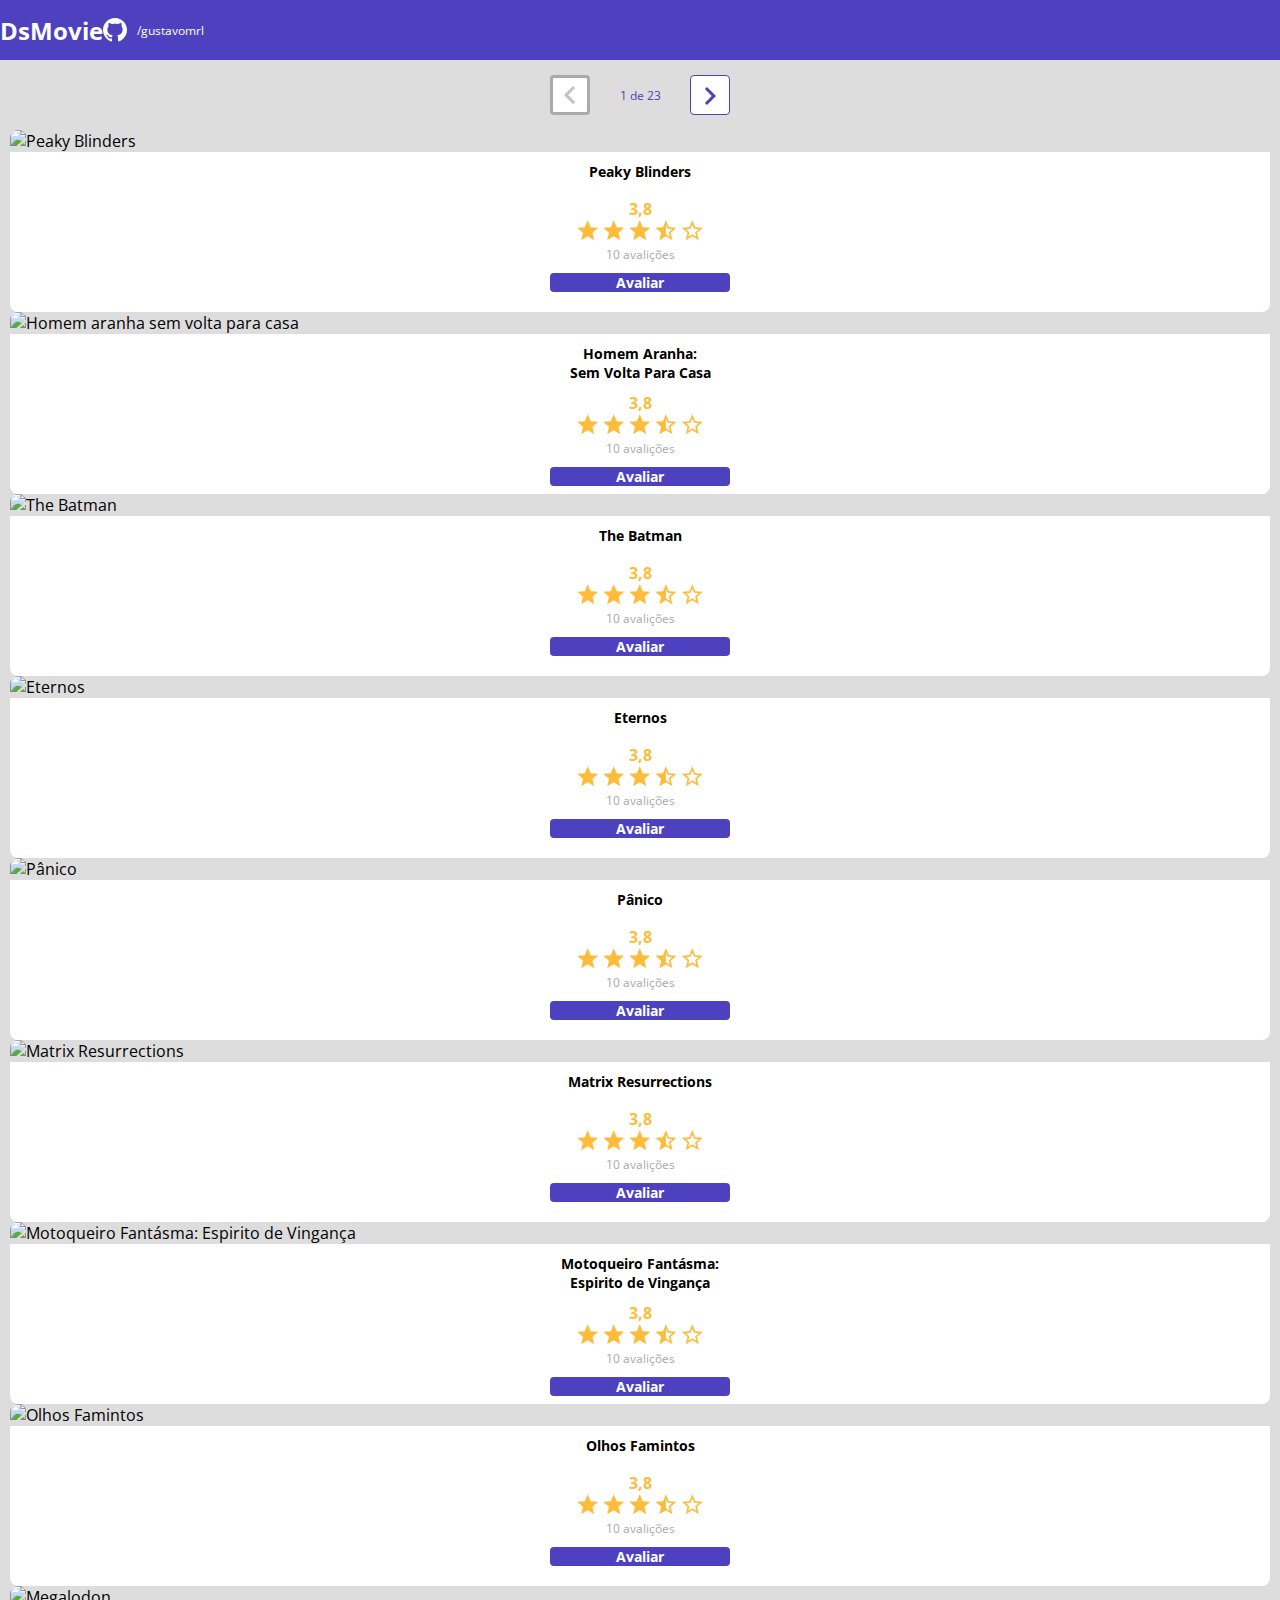
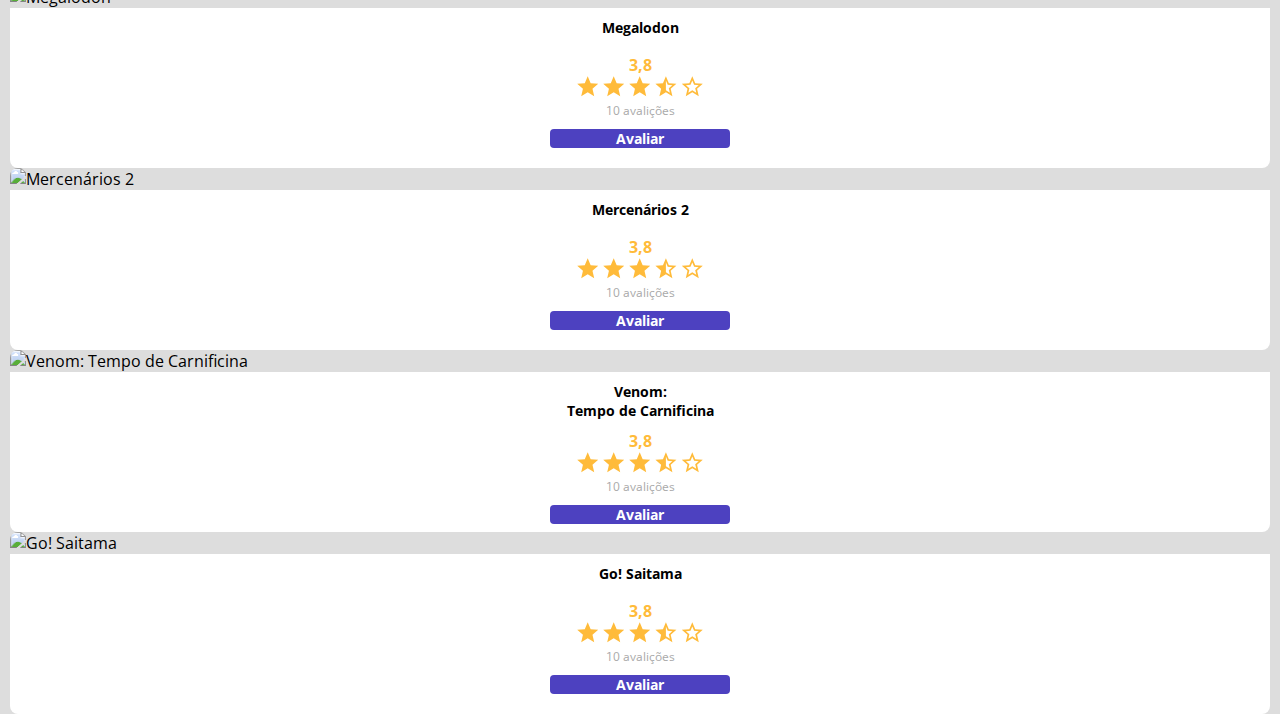
==== commit c0e95af2: "Componente de páginação" ====
--- a/index.html
+++ b/index.html
@@ -21,7 +21,7 @@
         <h1>DsMovie</h1>
         <div class="dsmovie-contact-container">
           <img src="img/github.svg" alt="github">
-          <a href="https://github.com/devsuperior">/devsuperior</a>
+          <a href="https://github.com/gustavomrl">/gustavomrl</a>
         </div>
       </nav>
     </header>
@@ -29,6 +29,20 @@
     <main>
       <section id="dsmovie-card-list" class="container">
 
+        
+        <div class="dsmovie-pagination-container">
+          <div class="dsmovie-pagination-box">
+            <button disabled>
+              <img src="img/arrow.svg" alt="Voltar">
+            </button>
+            <p>1 de 23</p>
+            <button>
+              <img class="dsmovie-flip-orizontal" src="img/arrow.svg" alt="Proxima">
+            </button>
+
+          </div>
+        </div>
+
         <div class="row">
           
           <div class="col-sm-6 col-lg-4 col-xl-3 mb-3">
--- a/css/styles.css
+++ b/css/styles.css
@@ -63,7 +63,7 @@
 }
 
 #dsmovie-card-list {
-    padding: 40px 10px;
+    padding: 0 10px;
 
 }
 
@@ -175,7 +175,58 @@
     justify-content: space-between;
 }
 
-
-
-
-
+.dsmovie-pagination-container {
+    padding: 15px 0;
+    display: flex;
+    justify-content: center;
+}
+
+.dsmovie-pagination-box {
+    display: flex;
+    width: 180px;
+    justify-content: space-between;
+    align-items: center;
+}
+
+.dsmovie-pagination-box p {
+    margin: 0;
+    font-size: 12px;
+    color: var(--color-primary);
+    font-weight: 400;
+}
+
+.dsmovie-pagination-box button {
+    width: 40px;
+    height: 40px;
+    border: 1px solid var(--color-primary);
+    border-radius: 4px;
+    background-color: var(--white);
+    display: flex;
+    justify-content: center;
+    align-items: center;
+
+}
+
+.dsmovie-pagination-box button img {
+     filter:brightness(0) saturate(100%) invert(25%) sepia(29%) saturate(5644%) hue-rotate(236deg) brightness(84%) contrast(91%);
+
+}
+
+.dsmovie-pagination-box button:disabled {
+    border: solid var(--text-light-gray);
+}
+
+.dsmovie-pagination-box button:disabled img {
+    filter: unset;
+}
+
+
+.dsmovie-flip-orizontal {
+    transform: rotate(180deg);
+}
+
+
+
+
+
+
